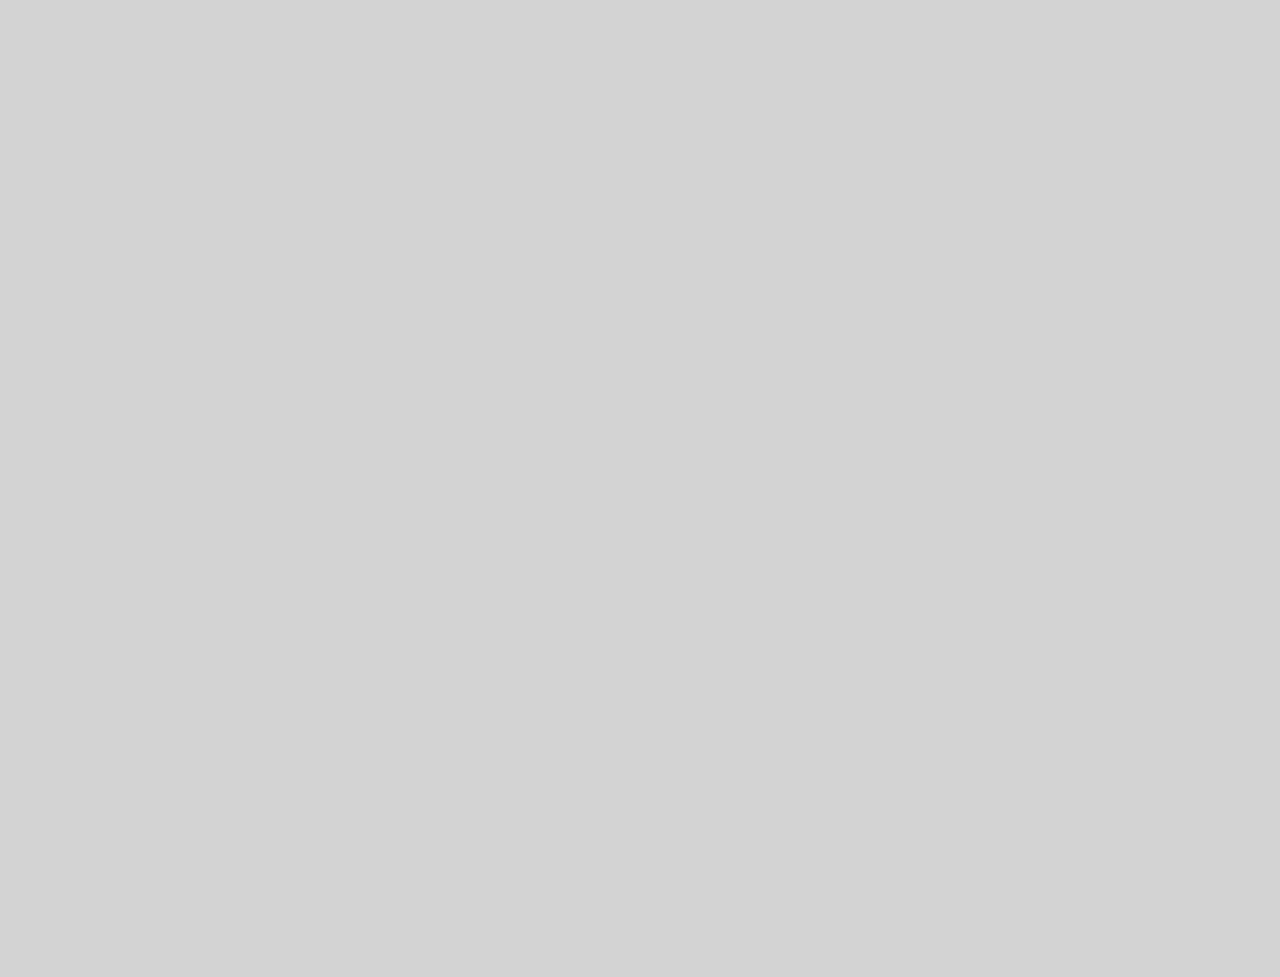
==== index.html @ 14af9357 "Update index.html" ====
<!DOCTYPE html>
<head>
    <meta title="author" content="Maranan, G.">
    <meta title="date" content="8/29/23">
    <title>Website</title>
    <style type="text/css">
        body{
            margin: 0;
            background-color: lightgray;
        }
        section {
            display: flex;
            justify-content: center;
            flex-wrap: wrap;
        }
        div{    
            width: 24vw;
            height: 50vh;

            margin: 1.5% 3%;
            box-sizing: border-box;
        
            background-image: url("Images/back.webp");
            background-position: center;
            background-size: contain;
            background-repeat: no-repeat;
            transition: visibility 0.7s, opacity 0.7s, border 0.09s;
        }
        div:hover{
            border: solid 2px black;
        }
    </style>
</head>
<body>
    <center>
        <section>
                <div id="card1" class="spade" onclick="reveal(this.id, this.className)"></div>
                <div id="card2" class="diamond" onclick="reveal(this.id, this.className)"></div>
                <div id="card3" class="diamond" onclick="reveal(this.id, this.className)"></div>
                <div id="card4" class="heart" onclick="reveal(this.id, this.className)"></div>
                <div id="card5" class="spade" onclick="reveal(this.id, this.className)"></div>
                <div id="card6" class="heart" onclick="reveal(this.id, this.className)"></div>  
        </section>
    </center>

    <script type="text/javascript">
        var open = 0;
        var matchCounter = 0;
        var prevCard = "";
        var currCard = "";
        var prevCardPick = "";
        var currCardPick = "";

        function reset(){
            open = 0;
            card1.style.backgroundImage = "url('Images/back.webp')";
            card2.style.backgroundImage = "url('Images/back.webp')";
            card3.style.backgroundImage = "url('Images/back.webp')";
            card4.style.backgroundImage = "url('Images/back.webp')";
            card5.style.backgroundImage = "url('Images/back.webp')";
            card6.style.backgroundImage = "url('Images/back.webp')";
            prevCard = "";
            currCard = "";
            prevCardPick = "";
            currCardPick = "";
        }

        function reveal(cardID, cardClass){
            if(open == 0){
                if(cardClass == "spade"){
                    console.log("spade");
                    document.getElementById(cardID).style.backgroundImage = "url('Images/spade.jpeg')";
                    match(cardClass, 0, cardID);
                }
                if(cardClass == "heart"){
                    console.log("heart");
                    document.getElementById(cardID).style.backgroundImage = "url('Images/heart.jpeg')";
                    match(cardClass, 0, cardID);
                }
                if(cardClass == "diamond"){
                    console.log("diamond");
                    document.getElementById(cardID).style.backgroundImage = "url('Images/diamond.jpeg')";
                    match(cardClass, 0, cardID);
                }
                open++;
            } else if(open == 1){
                if(cardClass == "spade"){
                    console.log("spade");
                    document.getElementById(cardID).style.backgroundImage = "url('Images/spade.jpeg')";
                    match(cardClass, 1, cardID);
                }
                if(cardClass == "heart"){
                    console.log("heart");
                    document.getElementById(cardID).style.backgroundImage = "url('Images/heart.jpeg')";
                    match(cardClass, 1, cardID);
                }
                if(cardClass == "diamond"){
                    console.log("diamond");
                    document.getElementById(cardID).style.backgroundImage = "url('Images/diamond.jpeg')";
                    match(cardClass, 1, cardID);
                }
                open++;
            } else {
                reset();
                reveal(cardID, cardClass);
            }
        }

        function match(cardClass, num, cardID){
            if(num == 0){
                prevCard = cardClass;
                prevCardPick = cardID;
            } else if(num == 1){
                currCard = cardClass;
                currCardPick = cardID;
            }
            
            if (currCardPick == prevCardPick){
                open = 0;
                return 0;
            } else if(prevCard == currCard){
                document.getElementById(currCardPick).style.visibility = "hidden";
                document.getElementById(prevCardPick).style.visibility = "hidden";
                document.getElementById(currCardPick).style.opacity = 0;
                document.getElementById(prevCardPick).style.opacity = 0;
                matchCounter++;
            }
        }
    </script>
</body>
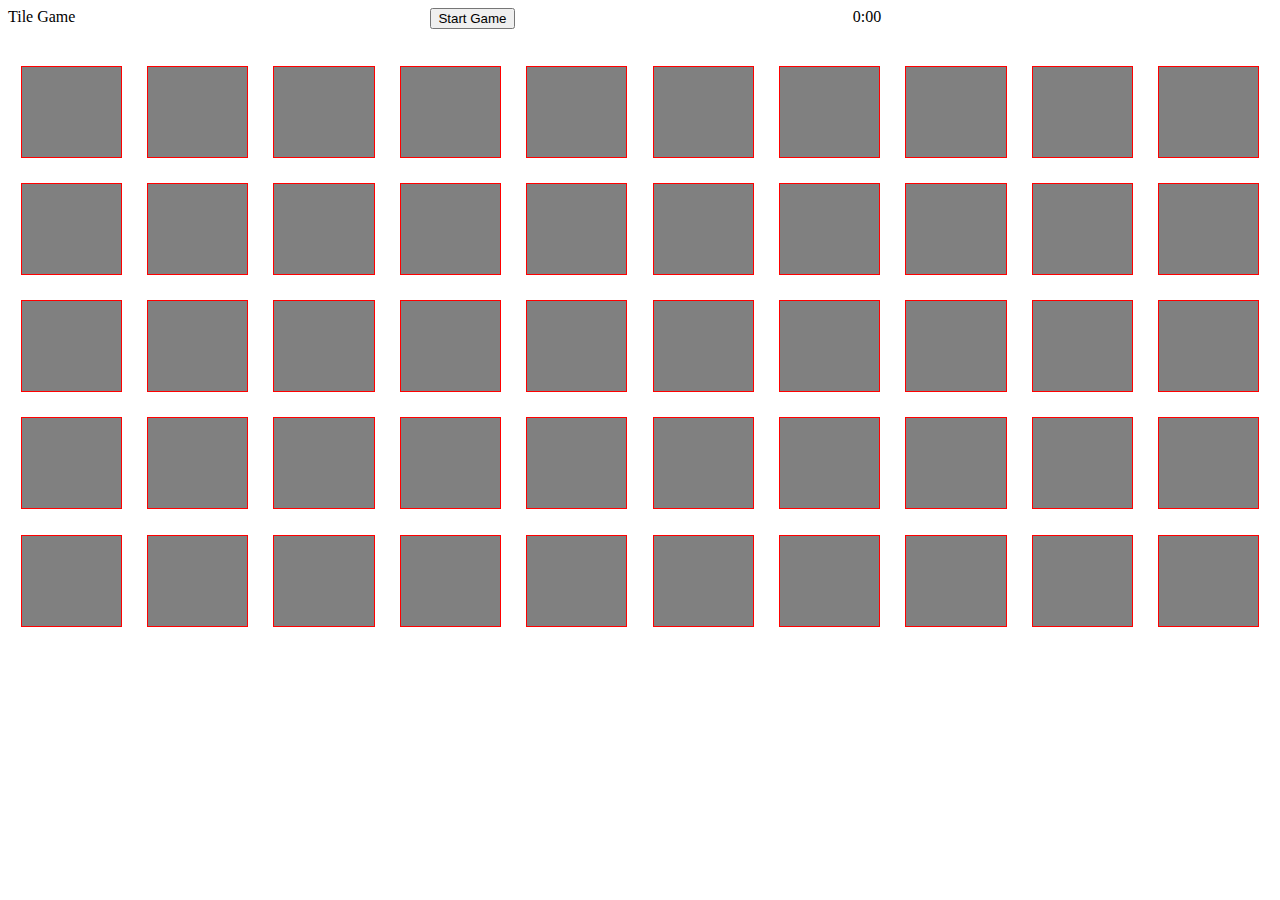
==== commit 97ab0084: "Add files via upload" ====
--- a/index.html
+++ b/index.html
@@ -1,130 +1,142 @@
 <!DOCTYPE html>
-<head>
-    <meta title="author" content="Maranan, G.">
-    <meta title="date" content="8/29/23">
-    <title>Website</title>
-    <style type="text/css">
-        body{
-            margin: 0;
-            background-color: lightgray;
-        }
-        section {
+ <html lang="en">
+ <head>
+     <meta charset="UTF-8">
+     <meta name="viewport" content="width=device-width, initial-scale=1.0">
+     <title>Document</title>
+     <style>
+
+         section {
+             display: flex;
+         }
+
+         section div {
+             flex-wrap: wrap;
+             gap: 10vw;
+             width: 30vw;
+             height: 10vh;
+             border: 1px solid red;
+             background-color: gray;
+             margin: 1%;
+             text-align: center; 
+             font-size: 3em;
+         }
+
+         .card {
+             background-color: gray;
+             font-size: 0;
+         }
+
+         .cardMatch {
+             background-color: green;
+             visibility: hidden;
+             opacity: 0;
+             transition: all;
+             transition-duration: 500ms;
+         }
+
+         .cardMatchPending {
+             background-color: green;
+         }
+
+         .cardNotMatch {
+             background-color: red;
+             visibility: hidden;
+             opacity: 0;
+             transition: all;
+             transition-duration: 500ms;
+         }
+
+         .cardNotMatchPending {
+             background-color: red;
+         }
+
+         .cardClicked {
+             background-color: white;
+         }
+
+         #menu {
             display: flex;
-            justify-content: center;
-            flex-wrap: wrap;
-        }
-        div{    
-            width: 24vw;
-            height: 50vh;
+            width: 100vw;
+            height: 5vh;
+         }
 
-            margin: 1.5% 3%;
-            box-sizing: border-box;
-        
-            background-image: url("Images/back.webp");
-            background-position: center;
-            background-size: contain;
-            background-repeat: no-repeat;
-            transition: visibility 0.7s, opacity 0.7s, border 0.09s;
-        }
-        div:hover{
-            border: solid 2px black;
-        }
-    </style>
-</head>
-<body>
-    <center>
+         #menu div {
+            width: 33%;
+         }
+
+     </style>
+ </head>
+ <body>
+    <div id="menu">
+        <div>Tile Game</div>
+        <div id="buttons">
+            <button onclick="startGame()">Start Game</button>
+        </div>
+        <div id="timer">0:00</div>
+    </div>
+     <main>
+         <section>
+             <div class="card" onclick="changeBG(this)" id="card1"></div>
+             <div class="card" onclick="changeBG(this)" id="card2"></div>
+             <div class="card" onclick="changeBG(this)" id="card3"></div>
+             <div class="card" onclick="changeBG(this)" id="card4"></div>
+             <div class="card" onclick="changeBG(this)" id="card5"></div>
+             <div class="card" onclick="changeBG(this)" id="card6"></div>
+             <div class="card" onclick="changeBG(this)" id="card7"></div>
+             <div class="card" onclick="changeBG(this)" id="card8"></div>
+             <div class="card" onclick="changeBG(this)" id="card9"></div>
+             <div class="card" onclick="changeBG(this)" id="card10"></div>
+         </section>
+         <section>
+            <div class="card" onclick="changeBG(this)" id="card11"></div>
+            <div class="card" onclick="changeBG(this)" id="card12"></div>
+            <div class="card" onclick="changeBG(this)" id="card13"></div>
+            <div class="card" onclick="changeBG(this)" id="card14"></div>
+            <div class="card" onclick="changeBG(this)" id="card15"></div>
+            <div class="card" onclick="changeBG(this)" id="card16"></div>
+            <div class="card" onclick="changeBG(this)" id="card17"></div>
+            <div class="card" onclick="changeBG(this)" id="card18"></div>
+            <div class="card" onclick="changeBG(this)" id="card19"></div>
+            <div class="card" onclick="changeBG(this)" id="card20"></div>
+        </section>
         <section>
-                <div id="card1" class="spade" onclick="reveal(this.id, this.className)"></div>
-                <div id="card2" class="diamond" onclick="reveal(this.id, this.className)"></div>
-                <div id="card3" class="diamond" onclick="reveal(this.id, this.className)"></div>
-                <div id="card4" class="heart" onclick="reveal(this.id, this.className)"></div>
-                <div id="card5" class="spade" onclick="reveal(this.id, this.className)"></div>
-                <div id="card6" class="heart" onclick="reveal(this.id, this.className)"></div>  
+            <div class="card" onclick="changeBG(this)" id="card21"></div>
+            <div class="card" onclick="changeBG(this)" id="card22"></div>
+            <div class="card" onclick="changeBG(this)" id="card23"></div>
+            <div class="card" onclick="changeBG(this)" id="card24"></div>
+            <div class="card" onclick="changeBG(this)" id="card25"></div>
+            <div class="card" onclick="changeBG(this)" id="card26"></div>
+            <div class="card" onclick="changeBG(this)" id="card27"></div>
+            <div class="card" onclick="changeBG(this)" id="card28"></div>
+            <div class="card" onclick="changeBG(this)" id="card29"></div>
+            <div class="card" onclick="changeBG(this)" id="card30"></div>
         </section>
-    </center>
-
-    <script type="text/javascript">
-        var open = 0;
-        var matchCounter = 0;
-        var prevCard = "";
-        var currCard = "";
-        var prevCardPick = "";
-        var currCardPick = "";
-
-        function reset(){
-            open = 0;
-            card1.style.backgroundImage = "url('Images/back.webp')";
-            card2.style.backgroundImage = "url('Images/back.webp')";
-            card3.style.backgroundImage = "url('Images/back.webp')";
-            card4.style.backgroundImage = "url('Images/back.webp')";
-            card5.style.backgroundImage = "url('Images/back.webp')";
-            card6.style.backgroundImage = "url('Images/back.webp')";
-            prevCard = "";
-            currCard = "";
-            prevCardPick = "";
-            currCardPick = "";
-        }
-
-        function reveal(cardID, cardClass){
-            if(open == 0){
-                if(cardClass == "spade"){
-                    console.log("spade");
-                    document.getElementById(cardID).style.backgroundImage = "url('Images/spade.jpeg')";
-                    match(cardClass, 0, cardID);
-                }
-                if(cardClass == "heart"){
-                    console.log("heart");
-                    document.getElementById(cardID).style.backgroundImage = "url('Images/heart.jpeg')";
-                    match(cardClass, 0, cardID);
-                }
-                if(cardClass == "diamond"){
-                    console.log("diamond");
-                    document.getElementById(cardID).style.backgroundImage = "url('Images/diamond.jpeg')";
-                    match(cardClass, 0, cardID);
-                }
-                open++;
-            } else if(open == 1){
-                if(cardClass == "spade"){
-                    console.log("spade");
-                    document.getElementById(cardID).style.backgroundImage = "url('Images/spade.jpeg')";
-                    match(cardClass, 1, cardID);
-                }
-                if(cardClass == "heart"){
-                    console.log("heart");
-                    document.getElementById(cardID).style.backgroundImage = "url('Images/heart.jpeg')";
-                    match(cardClass, 1, cardID);
-                }
-                if(cardClass == "diamond"){
-                    console.log("diamond");
-                    document.getElementById(cardID).style.backgroundImage = "url('Images/diamond.jpeg')";
-                    match(cardClass, 1, cardID);
-                }
-                open++;
-            } else {
-                reset();
-                reveal(cardID, cardClass);
-            }
-        }
-
-        function match(cardClass, num, cardID){
-            if(num == 0){
-                prevCard = cardClass;
-                prevCardPick = cardID;
-            } else if(num == 1){
-                currCard = cardClass;
-                currCardPick = cardID;
-            }
-            
-            if (currCardPick == prevCardPick){
-                open = 0;
-                return 0;
-            } else if(prevCard == currCard){
-                document.getElementById(currCardPick).style.visibility = "hidden";
-                document.getElementById(prevCardPick).style.visibility = "hidden";
-                document.getElementById(currCardPick).style.opacity = 0;
-                document.getElementById(prevCardPick).style.opacity = 0;
-                matchCounter++;
-            }
-        }
-    </script>
-</body>
+        <section>
+           <div class="card" onclick="changeBG(this)" id="card31"></div>
+           <div class="card" onclick="changeBG(this)" id="card32"></div>
+           <div class="card" onclick="changeBG(this)" id="card33"></div>
+           <div class="card" onclick="changeBG(this)" id="card34"></div>
+           <div class="card" onclick="changeBG(this)" id="card35"></div>
+           <div class="card" onclick="changeBG(this)" id="card36"></div>
+           <div class="card" onclick="changeBG(this)" id="card37"></div>
+           <div class="card" onclick="changeBG(this)" id="card38"></div>
+           <div class="card" onclick="changeBG(this)" id="card39"></div>
+           <div class="card" onclick="changeBG(this)" id="card40"></div>
+       </section>
+       <section>
+        <div class="card" onclick="changeBG(this)" id="card41"></div>
+        <div class="card" onclick="changeBG(this)" id="card42"></div>
+        <div class="card" onclick="changeBG(this)" id="card43"></div>
+        <div class="card" onclick="changeBG(this)" id="card44"></div>
+        <div class="card" onclick="changeBG(this)" id="card45"></div>
+        <div class="card" onclick="changeBG(this)" id="card46"></div>
+        <div class="card" onclick="changeBG(this)" id="card47"></div>
+        <div class="card" onclick="changeBG(this)" id="card48"></div>
+        <div class="card" onclick="changeBG(this)" id="card49"></div>
+        <div class="card" onclick="changeBG(this)" id="card50"></div>
+    </section>
+     </main>
+ </body>
+ <script src="logic.js"></script>
+ </html> 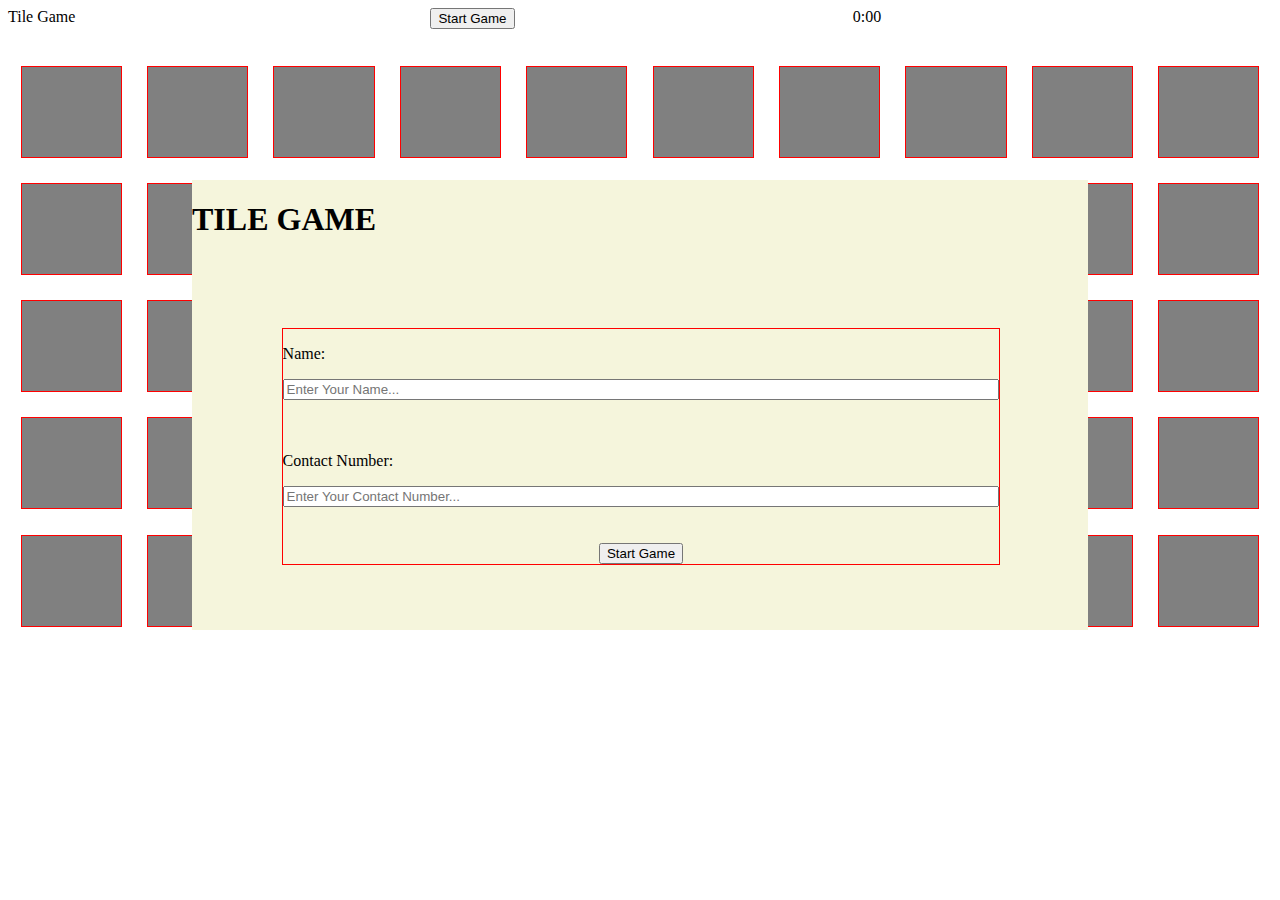
==== commit 18ca2c1b: "Merge branch 'main' of https://github.com/Chigo042823/TileUncoverGame" ====
--- a/index.html
+++ b/index.html
@@ -1,142 +1,182 @@
-<!DOCTYPE html>
- <html lang="en">
- <head>
-     <meta charset="UTF-8">
-     <meta name="viewport" content="width=device-width, initial-scale=1.0">
-     <title>Document</title>
-     <style>
-
-         section {
-             display: flex;
-         }
-
-         section div {
-             flex-wrap: wrap;
-             gap: 10vw;
-             width: 30vw;
-             height: 10vh;
-             border: 1px solid red;
-             background-color: gray;
-             margin: 1%;
-             text-align: center; 
-             font-size: 3em;
-         }
-
-         .card {
-             background-color: gray;
-             font-size: 0;
-         }
-
-         .cardMatch {
-             background-color: green;
-             visibility: hidden;
-             opacity: 0;
-             transition: all;
-             transition-duration: 500ms;
-         }
-
-         .cardMatchPending {
-             background-color: green;
-         }
-
-         .cardNotMatch {
-             background-color: red;
-             visibility: hidden;
-             opacity: 0;
-             transition: all;
-             transition-duration: 500ms;
-         }
-
-         .cardNotMatchPending {
-             background-color: red;
-         }
-
-         .cardClicked {
-             background-color: white;
-         }
-
-         #menu {
-            display: flex;
-            width: 100vw;
-            height: 5vh;
-         }
-
-         #menu div {
-            width: 33%;
-         }
-
-     </style>
- </head>
- <body>
-    <div id="menu">
-        <div>Tile Game</div>
-        <div id="buttons">
-            <button onclick="startGame()">Start Game</button>
-        </div>
-        <div id="timer">0:00</div>
-    </div>
-     <main>
-         <section>
-             <div class="card" onclick="changeBG(this)" id="card1"></div>
-             <div class="card" onclick="changeBG(this)" id="card2"></div>
-             <div class="card" onclick="changeBG(this)" id="card3"></div>
-             <div class="card" onclick="changeBG(this)" id="card4"></div>
-             <div class="card" onclick="changeBG(this)" id="card5"></div>
-             <div class="card" onclick="changeBG(this)" id="card6"></div>
-             <div class="card" onclick="changeBG(this)" id="card7"></div>
-             <div class="card" onclick="changeBG(this)" id="card8"></div>
-             <div class="card" onclick="changeBG(this)" id="card9"></div>
-             <div class="card" onclick="changeBG(this)" id="card10"></div>
-         </section>
-         <section>
-            <div class="card" onclick="changeBG(this)" id="card11"></div>
-            <div class="card" onclick="changeBG(this)" id="card12"></div>
-            <div class="card" onclick="changeBG(this)" id="card13"></div>
-            <div class="card" onclick="changeBG(this)" id="card14"></div>
-            <div class="card" onclick="changeBG(this)" id="card15"></div>
-            <div class="card" onclick="changeBG(this)" id="card16"></div>
-            <div class="card" onclick="changeBG(this)" id="card17"></div>
-            <div class="card" onclick="changeBG(this)" id="card18"></div>
-            <div class="card" onclick="changeBG(this)" id="card19"></div>
-            <div class="card" onclick="changeBG(this)" id="card20"></div>
-        </section>
-        <section>
-            <div class="card" onclick="changeBG(this)" id="card21"></div>
-            <div class="card" onclick="changeBG(this)" id="card22"></div>
-            <div class="card" onclick="changeBG(this)" id="card23"></div>
-            <div class="card" onclick="changeBG(this)" id="card24"></div>
-            <div class="card" onclick="changeBG(this)" id="card25"></div>
-            <div class="card" onclick="changeBG(this)" id="card26"></div>
-            <div class="card" onclick="changeBG(this)" id="card27"></div>
-            <div class="card" onclick="changeBG(this)" id="card28"></div>
-            <div class="card" onclick="changeBG(this)" id="card29"></div>
-            <div class="card" onclick="changeBG(this)" id="card30"></div>
-        </section>
-        <section>
-           <div class="card" onclick="changeBG(this)" id="card31"></div>
-           <div class="card" onclick="changeBG(this)" id="card32"></div>
-           <div class="card" onclick="changeBG(this)" id="card33"></div>
-           <div class="card" onclick="changeBG(this)" id="card34"></div>
-           <div class="card" onclick="changeBG(this)" id="card35"></div>
-           <div class="card" onclick="changeBG(this)" id="card36"></div>
-           <div class="card" onclick="changeBG(this)" id="card37"></div>
-           <div class="card" onclick="changeBG(this)" id="card38"></div>
-           <div class="card" onclick="changeBG(this)" id="card39"></div>
-           <div class="card" onclick="changeBG(this)" id="card40"></div>
-       </section>
-       <section>
-        <div class="card" onclick="changeBG(this)" id="card41"></div>
-        <div class="card" onclick="changeBG(this)" id="card42"></div>
-        <div class="card" onclick="changeBG(this)" id="card43"></div>
-        <div class="card" onclick="changeBG(this)" id="card44"></div>
-        <div class="card" onclick="changeBG(this)" id="card45"></div>
-        <div class="card" onclick="changeBG(this)" id="card46"></div>
-        <div class="card" onclick="changeBG(this)" id="card47"></div>
-        <div class="card" onclick="changeBG(this)" id="card48"></div>
-        <div class="card" onclick="changeBG(this)" id="card49"></div>
-        <div class="card" onclick="changeBG(this)" id="card50"></div>
-    </section>
-     </main>
- </body>
- <script src="logic.js"></script>
+<!DOCTYPE html>
+ <html lang="en">
+ <head>
+     <meta charset="UTF-8">
+     <meta name="viewport" content="width=device-width, initial-scale=1.0">
+     <title>Document</title>
+     <style>
+
+         section {
+             display: flex;
+         }
+
+         section div {
+             flex-wrap: wrap;
+             gap: 10vw;
+             width: 30vw;
+             height: 10vh;
+             border: 1px solid red;
+             background-color: gray;
+             margin: 1%;
+             text-align: center; 
+             font-size: 3em;
+         }
+
+         .card {
+             background-color: gray;
+             font-size: 0;
+         }
+
+         .cardMatch {
+             background-color: green;
+             visibility: hidden;
+             opacity: 0;
+             transition: all;
+             transition-duration: 500ms;
+         }
+
+         .cardMatchPending {
+             background-color: green;
+         }
+
+         .cardNotMatch {
+             background-color: red;
+             visibility: hidden;
+             opacity: 0;
+             transition: all;
+             transition-duration: 500ms;
+         }
+
+         .cardNotMatchPending {
+             background-color: red;
+         }
+
+         .cardClicked {
+             background-color: white;
+         }
+
+         #menu {
+            display: flex;
+            width: 100vw;
+            height: 5vh;
+         }
+
+         #menu div {
+            width: 33%;
+         }
+
+         #log {
+            width: 70vw;
+            height: 50vh;
+            position: fixed;
+            top: 20vh;
+            left: 15vw;
+            background-color: beige;
+         }
+
+         #formLayout {
+            margin: 10%;
+            display: flex;
+            flex-wrap: wrap;
+            width: 80%;
+            height: 80%;
+            border: 1px red solid;
+         }
+
+         #formLayout input {
+            width: 100%;
+            margin-bottom: 5%;
+         }
+
+         #formLayout button {
+            margin: auto;
+         }
+
+     </style>
+ </head>
+ <body>
+    <div id="menu">
+        <div>Tile Game</div>
+        <div id="buttons">
+            <button onclick="startGame()">Start Game</button>
+        </div>
+        <div id="timer">0:00</div>
+    </div>
+     <main>
+         <section>
+             <div class="card" onclick="changeBG(this)" id="card1"></div>
+             <div class="card" onclick="changeBG(this)" id="card2"></div>
+             <div class="card" onclick="changeBG(this)" id="card3"></div>
+             <div class="card" onclick="changeBG(this)" id="card4"></div>
+             <div class="card" onclick="changeBG(this)" id="card5"></div>
+             <div class="card" onclick="changeBG(this)" id="card6"></div>
+             <div class="card" onclick="changeBG(this)" id="card7"></div>
+             <div class="card" onclick="changeBG(this)" id="card8"></div>
+             <div class="card" onclick="changeBG(this)" id="card9"></div>
+             <div class="card" onclick="changeBG(this)" id="card10"></div>
+         </section>
+         <section>
+            <div class="card" onclick="changeBG(this)" id="card11"></div>
+            <div class="card" onclick="changeBG(this)" id="card12"></div>
+            <div class="card" onclick="changeBG(this)" id="card13"></div>
+            <div class="card" onclick="changeBG(this)" id="card14"></div>
+            <div class="card" onclick="changeBG(this)" id="card15"></div>
+            <div class="card" onclick="changeBG(this)" id="card16"></div>
+            <div class="card" onclick="changeBG(this)" id="card17"></div>
+            <div class="card" onclick="changeBG(this)" id="card18"></div>
+            <div class="card" onclick="changeBG(this)" id="card19"></div>
+            <div class="card" onclick="changeBG(this)" id="card20"></div>
+        </section>
+        <section>
+            <div class="card" onclick="changeBG(this)" id="card21"></div>
+            <div class="card" onclick="changeBG(this)" id="card22"></div>
+            <div class="card" onclick="changeBG(this)" id="card23"></div>
+            <div class="card" onclick="changeBG(this)" id="card24"></div>
+            <div class="card" onclick="changeBG(this)" id="card25"></div>
+            <div class="card" onclick="changeBG(this)" id="card26"></div>
+            <div class="card" onclick="changeBG(this)" id="card27"></div>
+            <div class="card" onclick="changeBG(this)" id="card28"></div>
+            <div class="card" onclick="changeBG(this)" id="card29"></div>
+            <div class="card" onclick="changeBG(this)" id="card30"></div>
+        </section>
+        <section>
+           <div class="card" onclick="changeBG(this)" id="card31"></div>
+           <div class="card" onclick="changeBG(this)" id="card32"></div>
+           <div class="card" onclick="changeBG(this)" id="card33"></div>
+           <div class="card" onclick="changeBG(this)" id="card34"></div>
+           <div class="card" onclick="changeBG(this)" id="card35"></div>
+           <div class="card" onclick="changeBG(this)" id="card36"></div>
+           <div class="card" onclick="changeBG(this)" id="card37"></div>
+           <div class="card" onclick="changeBG(this)" id="card38"></div>
+           <div class="card" onclick="changeBG(this)" id="card39"></div>
+           <div class="card" onclick="changeBG(this)" id="card40"></div>
+       </section>
+       <section>
+        <div class="card" onclick="changeBG(this)" id="card41"></div>
+        <div class="card" onclick="changeBG(this)" id="card42"></div>
+        <div class="card" onclick="changeBG(this)" id="card43"></div>
+        <div class="card" onclick="changeBG(this)" id="card44"></div>
+        <div class="card" onclick="changeBG(this)" id="card45"></div>
+        <div class="card" onclick="changeBG(this)" id="card46"></div>
+        <div class="card" onclick="changeBG(this)" id="card47"></div>
+        <div class="card" onclick="changeBG(this)" id="card48"></div>
+        <div class="card" onclick="changeBG(this)" id="card49"></div>
+        <div class="card" onclick="changeBG(this)" id="card50"></div>
+    </section>
+     </main>
+     <div id="log">
+        <form action="">
+            <h1>TILE GAME</h1>
+            <div id="formLayout">
+                <p>Name:</p>
+                <input type="text" placeholder="Enter Your Name...">
+                <p>Contact Number:</p>
+                <input type="number" placeholder="Enter Your Contact Number...">
+            <button onclick="getInfo()">Start Game</button>
+            </div>
+        </form>
+     </div>
+ </body>
+ <script src="logic.js"></script>
+ <script src="cookie.js"></script>
  </html> 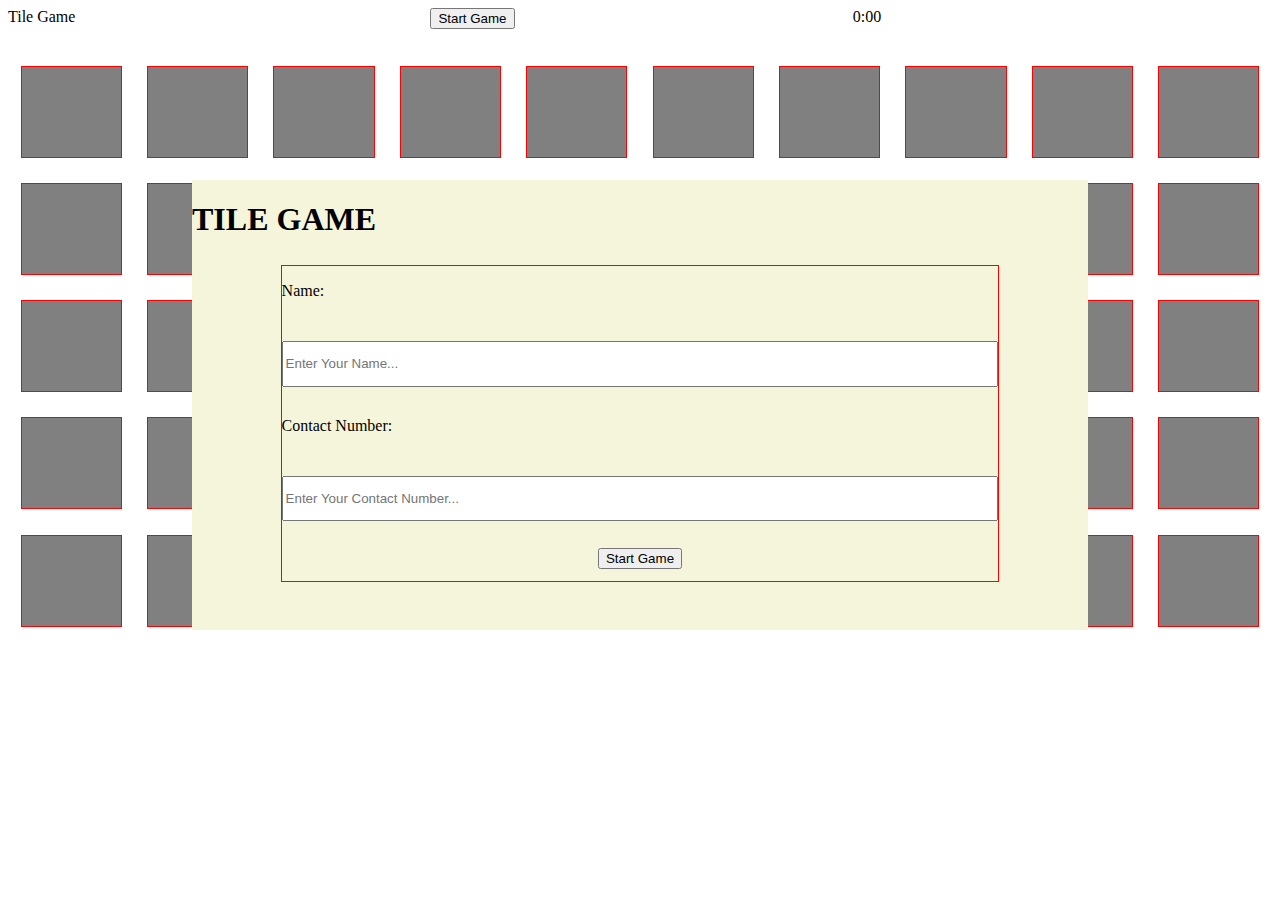
==== commit 098415ee: "cookie2" ====
--- a/index.html
+++ b/index.html
@@ -75,17 +75,18 @@
          }
 
          #formLayout {
-            margin: 10%;
+            margin: auto;
+            margin-top: 3%;
             display: flex;
             flex-wrap: wrap;
             width: 80%;
-            height: 80%;
+            height: 70%;
             border: 1px red solid;
          }
 
          #formLayout input {
             width: 100%;
-            margin-bottom: 5%;
+            margin-bottom: 2%;
          }
 
          #formLayout button {
@@ -165,18 +166,21 @@
     </section>
      </main>
      <div id="log">
-        <form action="">
-            <h1>TILE GAME</h1>
-            <div id="formLayout">
-                <p>Name:</p>
-                <input type="text" placeholder="Enter Your Name...">
-                <p>Contact Number:</p>
-                <input type="number" placeholder="Enter Your Contact Number...">
-            <button onclick="getInfo()">Start Game</button>
-            </div>
-        </form>
+        <h1>TILE GAME</h1>
+        <div id="formLayout">
+            <p>Name:</p>
+            <input type="text" id="name" placeholder="Enter Your Name...">
+            <p>Contact Number:</p>
+            <input type="number" id="number" placeholder="Enter Your Contact Number...">
+            <button onclick="menuStart()">Start Game</button>
+        </div>
      </div>
  </body>
  <script src="logic.js"></script>
  <script src="cookie.js"></script>
+ <script src="menu.js"></script>
+ <script>
+    document.cookie = "username=john;";
+    console.log(document.cookie);
+ </script>
  </html> 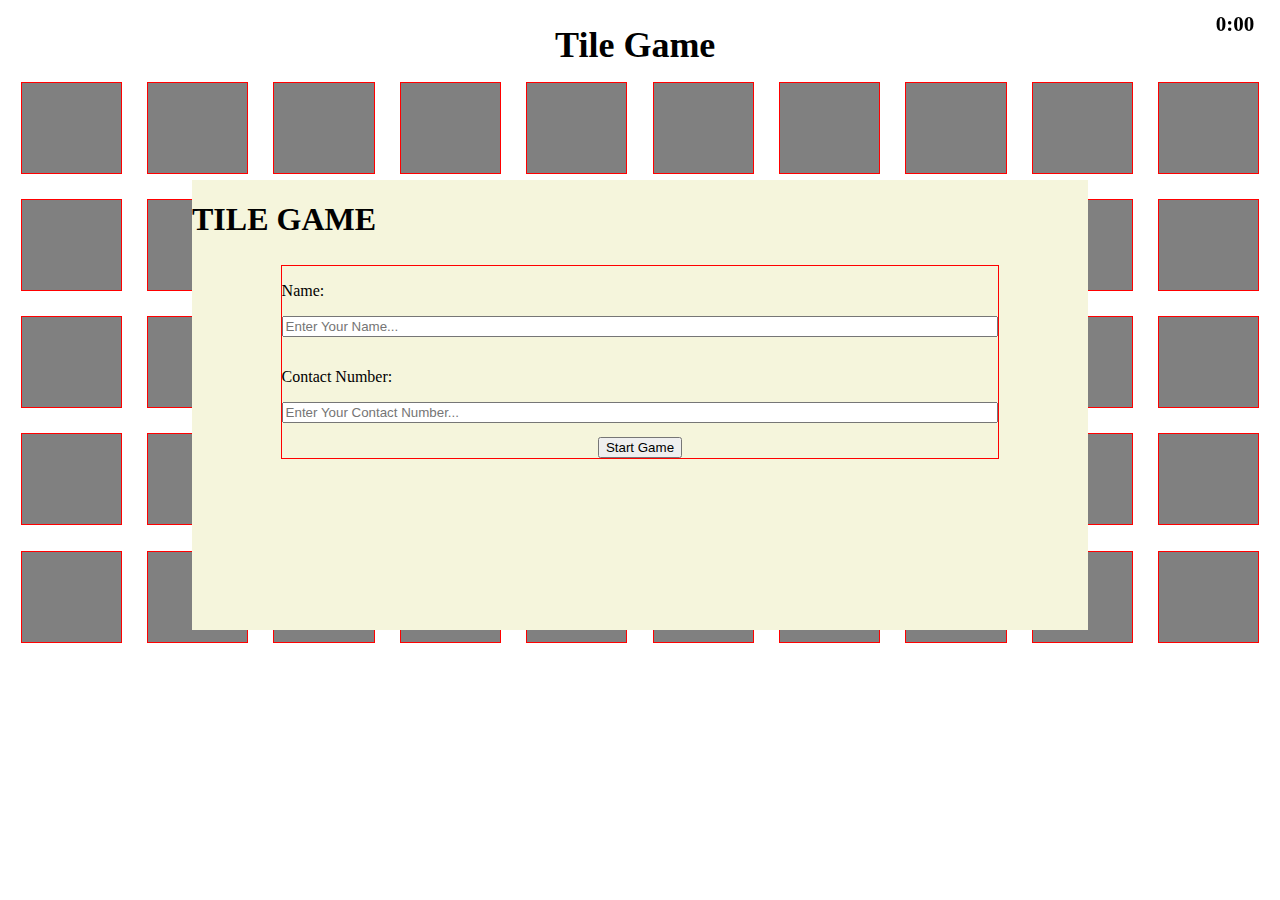
==== commit c1db55fe: "Finished mechanics" ====
--- a/index.html
+++ b/index.html
@@ -56,13 +56,23 @@
          }
 
          #menu {
-            display: flex;
-            width: 100vw;
+            width: 98vw;
             height: 5vh;
          }
 
-         #menu div {
-            width: 33%;
+         #gameTitle {
+            width: 100%;
+            text-align: center;
+            font-size: large;
+            font-weight: bold;
+         }
+
+         #timer {
+            position: fixed;
+            top: -1vh;
+            right: 2vw;
+            font-size: large;
+            font-weight: bold;
          }
 
          #log {
@@ -72,6 +82,12 @@
             top: 20vh;
             left: 15vw;
             background-color: beige;
+         }
+
+         #log {
+            transition: all;
+            transition-duration: 1000ms;
+            transition-timing-function: ease-in-out;
          }
 
          #formLayout {
@@ -93,15 +109,94 @@
             margin: auto;
          }
 
+         #victoryScreen {
+            position: fixed;
+            visibility: hidden;
+            width: 70vw;
+            height: 90vh;
+            position: fixed;
+            top: 5vh;
+            left: 15vw;
+            background-color: beige;
+         }
+
+         #victoryTitle {
+            width: 90%;
+            height: 10%;
+            margin: auto;
+            text-align: center;
+         }
+
+         #score {
+            width: 90%;
+            height: 10%;
+            margin: auto;
+            display: flex;
+         }
+
+         #playerScore {
+            margin-left: 5%;
+         }
+
+         #playerRank {
+            margin-left: auto;
+            margin-right: 9%;
+         }
+
+         #leaderboardContainer {
+            margin: auto;
+            text-align: center;
+            width: 90%;
+            height: 70%;
+         }
+
+         #leaderboardTitle {
+            height: 10%;
+         }
+
+         #leaderboard {
+            border: 1px solid black;
+            width: 100%;
+            height: 85%;
+            background-color: white;
+            overflow: auto;
+         }
+
+         .player {
+            width: 100%;
+            border: 1px solid gray;
+            text-align: left;
+            display: flex;
+         }
+
+         #rank {
+            margin-left: 2%;
+            margin-right: 4%;
+         }
+
+         #pTime {
+            margin-left: auto;
+            margin-right: 3%;
+         }
+
+         #playAgain {
+            margin-top: 1.5%;
+         }
+
+         body {
+            overflow: hidden;
+         }
+
      </style>
  </head>
  <body>
     <div id="menu">
-        <div>Tile Game</div>
-        <div id="buttons">
-            <button onclick="startGame()">Start Game</button>
-        </div>
-        <div id="timer">0:00</div>
+        <div id="gameTitle">
+            <h1>Tile Game</h1>
+        </div>
+        <div id="timer">
+            <h3>0:00</h3>
+        </div>
     </div>
      <main>
          <section>
@@ -151,8 +246,8 @@
            <div class="card" onclick="changeBG(this)" id="card38"></div>
            <div class="card" onclick="changeBG(this)" id="card39"></div>
            <div class="card" onclick="changeBG(this)" id="card40"></div>
-       </section>
-       <section>
+        </section>
+        <section>
         <div class="card" onclick="changeBG(this)" id="card41"></div>
         <div class="card" onclick="changeBG(this)" id="card42"></div>
         <div class="card" onclick="changeBG(this)" id="card43"></div>
@@ -163,24 +258,40 @@
         <div class="card" onclick="changeBG(this)" id="card48"></div>
         <div class="card" onclick="changeBG(this)" id="card49"></div>
         <div class="card" onclick="changeBG(this)" id="card50"></div>
-    </section>
+        </section>
      </main>
      <div id="log">
         <h1>TILE GAME</h1>
-        <div id="formLayout">
-            <p>Name:</p>
-            <input type="text" id="name" placeholder="Enter Your Name...">
-            <p>Contact Number:</p>
-            <input type="number" id="number" placeholder="Enter Your Contact Number...">
-            <button onclick="menuStart()">Start Game</button>
-        </div>
-     </div>
+        <form action="" onsubmit="return false" novalidate>
+            <div id="formLayout">
+                    <p>Name:</p>
+                    <input required type="text" id="name" placeholder="Enter Your Name...">
+                    <p>Contact Number:</p>
+                    <input required type="number" id="number" placeholder="Enter Your Contact Number...">
+                    <button id="startBtn">Start Game</button>
+            </div>
+        </form>
+    </div>
+    <div id="victoryScreen">
+        <div id="victoryTitle">
+            <h1>You Win</h1>
+        </div>
+        <div id="score">
+            <h2 id="playerScore">Your Score: </h2>
+            <h2 id="playerRank">Rank: </h2>
+        </div>
+        <div id="leaderboardContainer">
+            <div id="leaderboardTitle">
+                <h2>LeaderBoard</h2>
+            </div>
+            <div id="leaderboard">
+            </div>
+            <button id="playAgain" onclick="reset()">Play Again</button>
+        </div>
+    </div>
  </body>
  <script src="logic.js"></script>
  <script src="cookie.js"></script>
  <script src="menu.js"></script>
- <script>
-    document.cookie = "username=john;";
-    console.log(document.cookie);
- </script>
+ <script src="leaderboard.js"></script>
  </html> 